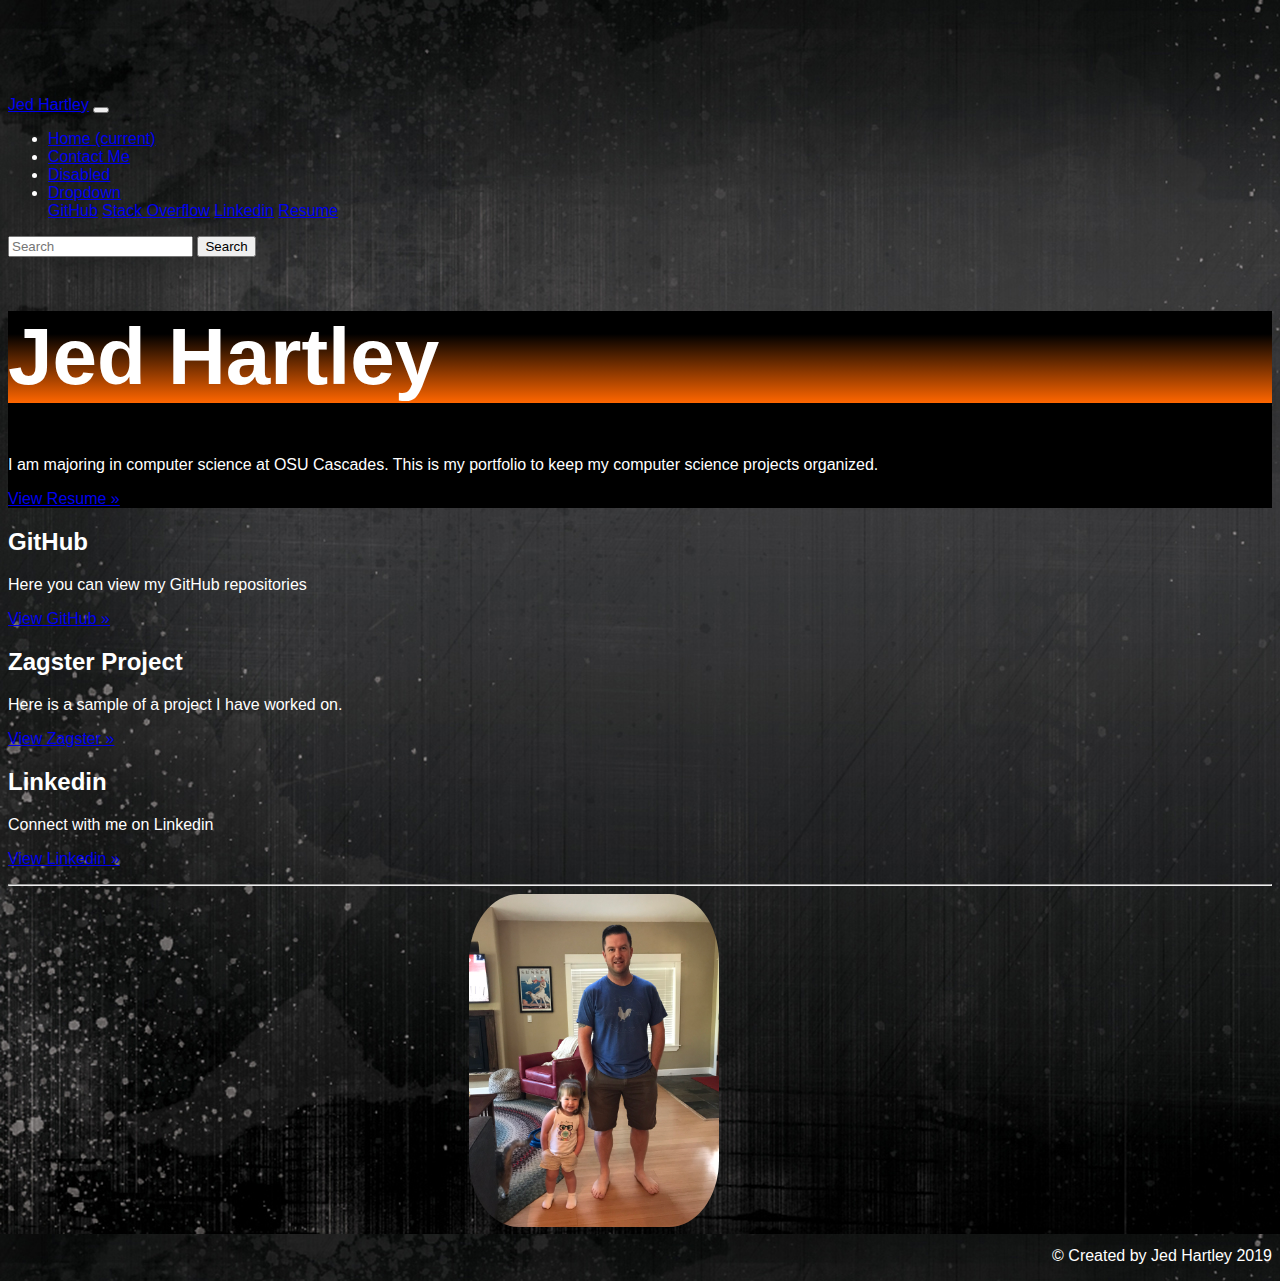
==== index.html @ 9387ce9d "fixed bar at the top of the page." ====
<!doctype html>
<html lang="en">
  <head>
    
    <link rel="stylesheet" href="https://stackpath.bootstrapcdn.com/bootstrap/4.1.3/css/bootstrap.min.css" integrity="sha384-MCw98/SFnGE8fJT3GXwEOngsV7Zt27NXFoaoApmYm81iuXoPkFOJwJ8ERdknLPMO" crossorigin="anonymous">
    <meta charset="utf-8">
    <meta name="viewport" content="width=device-width, initial-scale=1, shrink-to-fit=no">
    <meta name="description" content="">
    <meta name="author" content="">
    
    <title>Jed Hartley Project</title>

    <!-- Bootstrap core CSS -->
    <link rel="stylesheet" href="https://stackpath.bootstrapcdn.com/bootstrap/4.1.3/css/bootstrap.min.css" integrity="sha384-MCw98/SFnGE8fJT3GXwEOngsV7Zt27NXFoaoApmYm81iuXoPkFOJwJ8ERdknLPMO" crossorigin="anonymous">
    <!-- Custom styles for this template -->
    <link href="mystyles.css" rel="stylesheet">
    <script src="main.js"></script>
    


  </head>

  <body>

    <nav class="navbar navbar-expand-md navbar-dark fixed-top bg-dark">
      <a class="navbar-brand" href="https://jedhartley.github.io/">Jed Hartley</a>
      <button class="navbar-toggler" type="button" data-toggle="collapse" data-target="#navbarsExampleDefault" aria-controls="navbarsExampleDefault" aria-expanded="false" aria-label="Toggle navigation">
        <span class="navbar-toggler-icon"></span>
      </button>

      <div class="collapse navbar-collapse" id="navbars">
        <ul class="navbar-nav mr-auto">
          <li class="nav-item active">
            <a class="nav-link" href="https://jedhartley.github.io/">Home <span class="sr-only">(current)</span></a>
          </li>
          <li class="nav-item">
            <a class="nav-link" href="mailto:hartleje@oregonstate.edu">Contact Me</a>
          </li>
          <li class="nav-item">
            <a class="nav-link disabled" href="#">Disabled</a>
          </li>
          <li class="nav-item dropdown">
            <a class="nav-link dropdown-toggle" href="http://example.com" id="dropdown01" data-toggle="dropdown" aria-haspopup="true" aria-expanded="false">Dropdown</a>
            <div class="dropdown-menu" aria-labelledby="dropdown01">
              <a class="dropdown-item" href="https://github.com/JedHartley">GitHub</a>
              <a class="dropdown-item" href="https://stackoverflow.com/users/12133406/jed-hartley">Stack Overflow</a>
              <a class="dropdown-item" href="https://www.linkedin.com/in/jed-hartley-87081371">Linkedin</a>
              <a class="dropdown-item" href="JedHartleyResume.pdf">Resume</a>
            </div>
          </li>
        </ul>
        <form class="form-inline my-2 my-lg-0">
          <input class="form-control mr-sm-2" type="text" placeholder="Search" aria-label="Search">
          <button class="btn btn-outline-success my-2 my-sm-0" type="submit">Search</button>
        </form>
      </div>
    </nav>

    <main role="main">

            

      <!-- Main jumbotron for a primary marketing message or call to action -->
      <div class="jumbotron" id="jumbotron">
        <div class="container">
          <h1 id="mainHeader"; class="display-3">Jed Hartley</h1>
          <p>I am majoring in computer science at OSU Cascades. This is my portfolio to keep my computer science projects organized.</p>
          <p><a class="btn btn-primary btn-lg" href="JedHartleyResume.pdf" role="button">View Resume &raquo;</a></p>
        </div>
      </div>

      <div class="container">
        <!-- Example row of columns -->
        <div class="row">
          <div class="col-md-4">
            <h2>GitHub</h2>
            <p>Here you can view my GitHub repositories </p>
            <p><a class="btn btn-secondary" href="https://github.com/JedHartley" role="button">View GitHub &raquo;</a></p>
          </div>
          <div class="col-md-4">
            <h2>Zagster Project</h2>
            <p>Here is a sample of a project I have worked on. </p>
            <p><a class="btn btn-secondary" href="https://jedhartley.github.io/zagster-client/" role="button">View Zagster &raquo;</a></p>
          </div>
          <div class="col-md-4">
            <h2>Linkedin</h2>
            <p>Connect with me on Linkedin</p>
            <p><a class="btn btn-secondary" href="https://www.linkedin.com/in/jed-hartley-87081371" role="button">View Linkedin &raquo;</a></p>
          </div>
        </div>

        <hr>

      
        <div id="picture">
          <img src= "reeseandjed.jpeg" class= "Jed and Reese" width= "250"/>
        </div>
        
    

    </main>

    <footer class="container">
        
      <p>&copy; Created by Jed Hartley 2019</p>
    </footer>

    <!-- Bootstrap core JavaScript
    ================================================== -->
    <!-- Placed at the end of the document so the pages load faster -->
    <script src="https://code.jquery.com/jquery-3.3.1.slim.min.js" integrity="sha384-q8i/X+965DzO0rT7abK41JStQIAqVgRVzpbzo5smXKp4YfRvH+8abtTE1Pi6jizo" crossorigin="anonymous"></script>
    <script src="https://cdnjs.cloudflare.com/ajax/libs/popper.js/1.14.3/umd/popper.min.js" integrity="sha384-ZMP7rVo3mIykV+2+9J3UJ46jBk0WLaUAdn689aCwoqbBJiSnjAK/l8WvCWPIPm49" crossorigin="anonymous"></script>
    <script src="https://stackpath.bootstrapcdn.com/bootstrap/4.1.3/js/bootstrap.min.js" integrity="sha384-ChfqqxuZUCnJSK3+MXmPNIyE6ZbWh2IMqE241rYiqJxyMiZ6OW/JmZQ5stwEULTy" crossorigin="anonymous"></script>
  </body>
</html>
---- mystyles.css ----
#jumbotron{
background-color: #000000;
  color:white
  
  
}

#navbarsExampleDefault{
  background-color: #000000
}

h1{
  background: linear-gradient(to top, #ff6600 0%, #000000 75%);

    color: white;
  
    
    
    
}

h1 {
  font-size: 5em;
  color: white
}

#main {
  padding: 50px;
  color: white

 }


  body {
  font-family:  -apple-system, BlinkMacSystemFont, 'Segoe UI', Roboto, Oxygen, Ubuntu, Cantarell, 'Open Sans', 'Helvetica Neue', sans-serif;
  background-color: black;
  color: white

}



#picture {
  margin-left: auto;
  margin-right: auto;
  width: 27%;
  
 

}
footer{
  text-align: right
}

/* Move down content because we have a fixed navbar that is 3.5rem tall */
body {
  padding-top: 5.5rem;
}

body {
  background-image: url("backgroundimage.jpg");
}
img {
  border-radius: 20%;
}
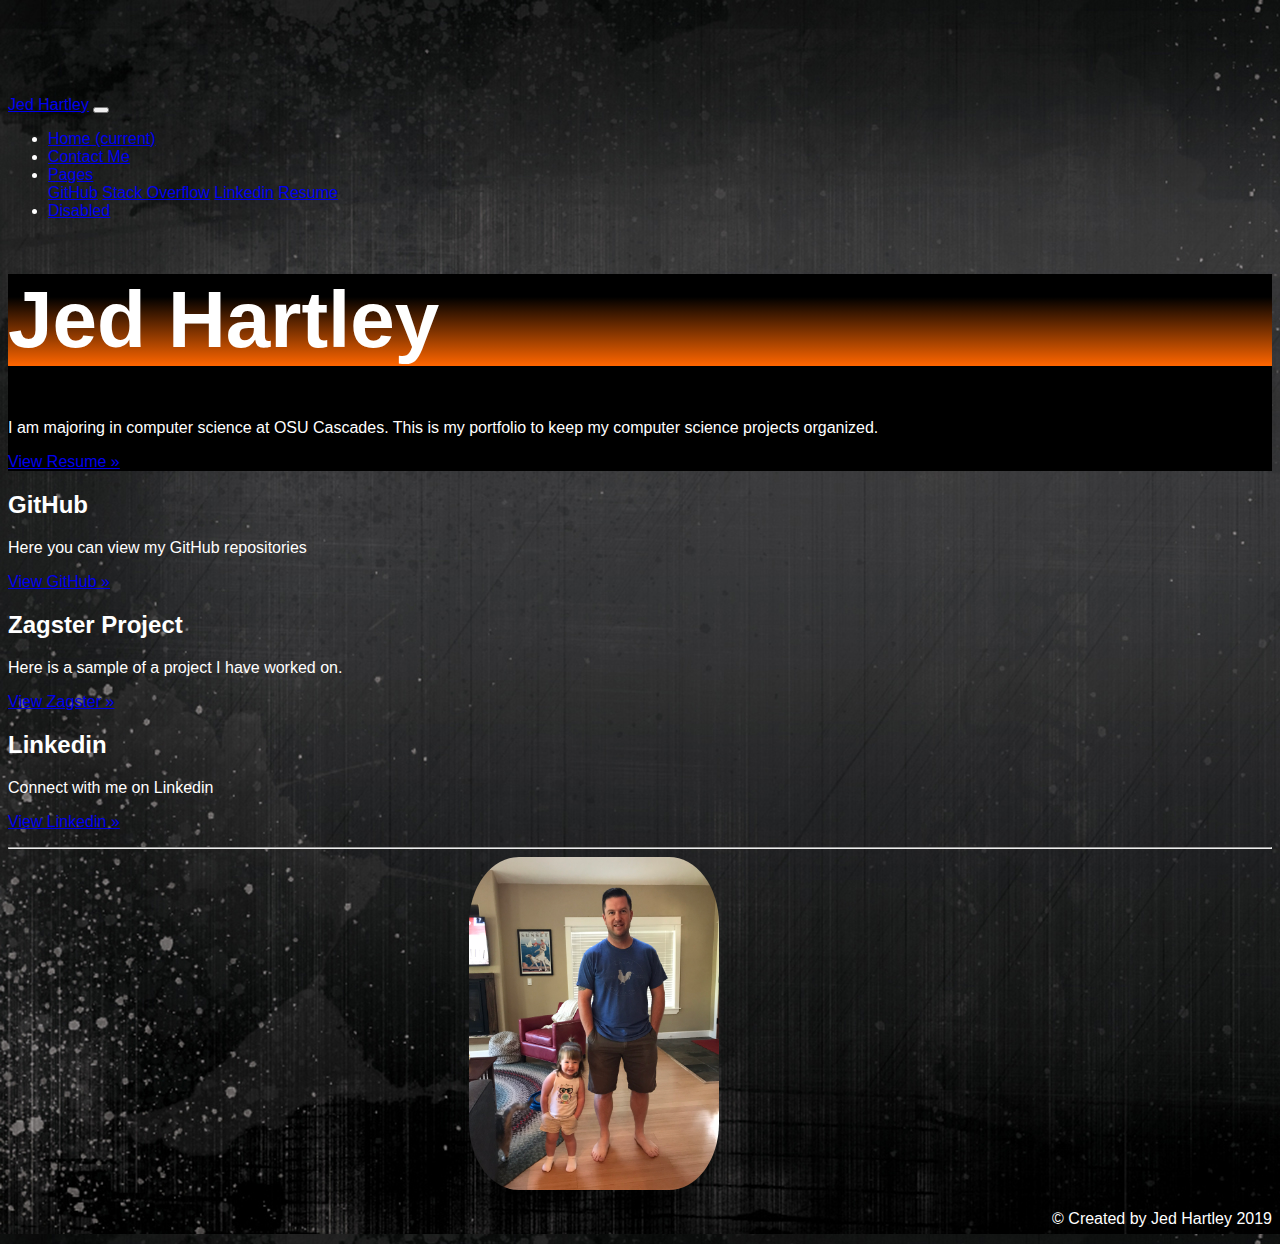
==== commit a64ef55b: "activated the search bar by deleting the default , used a google custom" ====
--- a/index.html
+++ b/index.html
@@ -33,14 +33,12 @@
           <li class="nav-item active">
             <a class="nav-link" href="https://jedhartley.github.io/">Home <span class="sr-only">(current)</span></a>
           </li>
-          <li class="nav-item">
+          <li class="nav-item active">
             <a class="nav-link" href="mailto:hartleje@oregonstate.edu">Contact Me</a>
           </li>
-          <li class="nav-item">
-            <a class="nav-link disabled" href="#">Disabled</a>
-          </li>
-          <li class="nav-item dropdown">
-            <a class="nav-link dropdown-toggle" href="http://example.com" id="dropdown01" data-toggle="dropdown" aria-haspopup="true" aria-expanded="false">Dropdown</a>
+          
+          <li class="nav-item dropdown active">
+            <a class="nav-link dropdown-toggle" href="http://example.com" id="dropdown01" data-toggle="dropdown" aria-haspopup="true" aria-expanded="false">Pages</a>
             <div class="dropdown-menu" aria-labelledby="dropdown01">
               <a class="dropdown-item" href="https://github.com/JedHartley">GitHub</a>
               <a class="dropdown-item" href="https://stackoverflow.com/users/12133406/jed-hartley">Stack Overflow</a>
@@ -48,11 +46,18 @@
               <a class="dropdown-item" href="JedHartleyResume.pdf">Resume</a>
             </div>
           </li>
+          <li class="nav-item">
+            <a class="nav-link disabled" href="#">Disabled</a>
+          </li>
         </ul>
-        <form class="form-inline my-2 my-lg-0">
+        <!-- google search -->
+        <script async src="https://cse.google.com/cse.js?cx=000228652467970506714:d1wdbr1hgwi"></script>
+        <div class="gcse-search"></div>
+        <!-- google search -->
+        <!--<form class="form-inline my-2 my-lg-0">
           <input class="form-control mr-sm-2" type="text" placeholder="Search" aria-label="Search">
           <button class="btn btn-outline-success my-2 my-sm-0" type="submit">Search</button>
-        </form>
+        </form> -->
       </div>
     </nav>
 
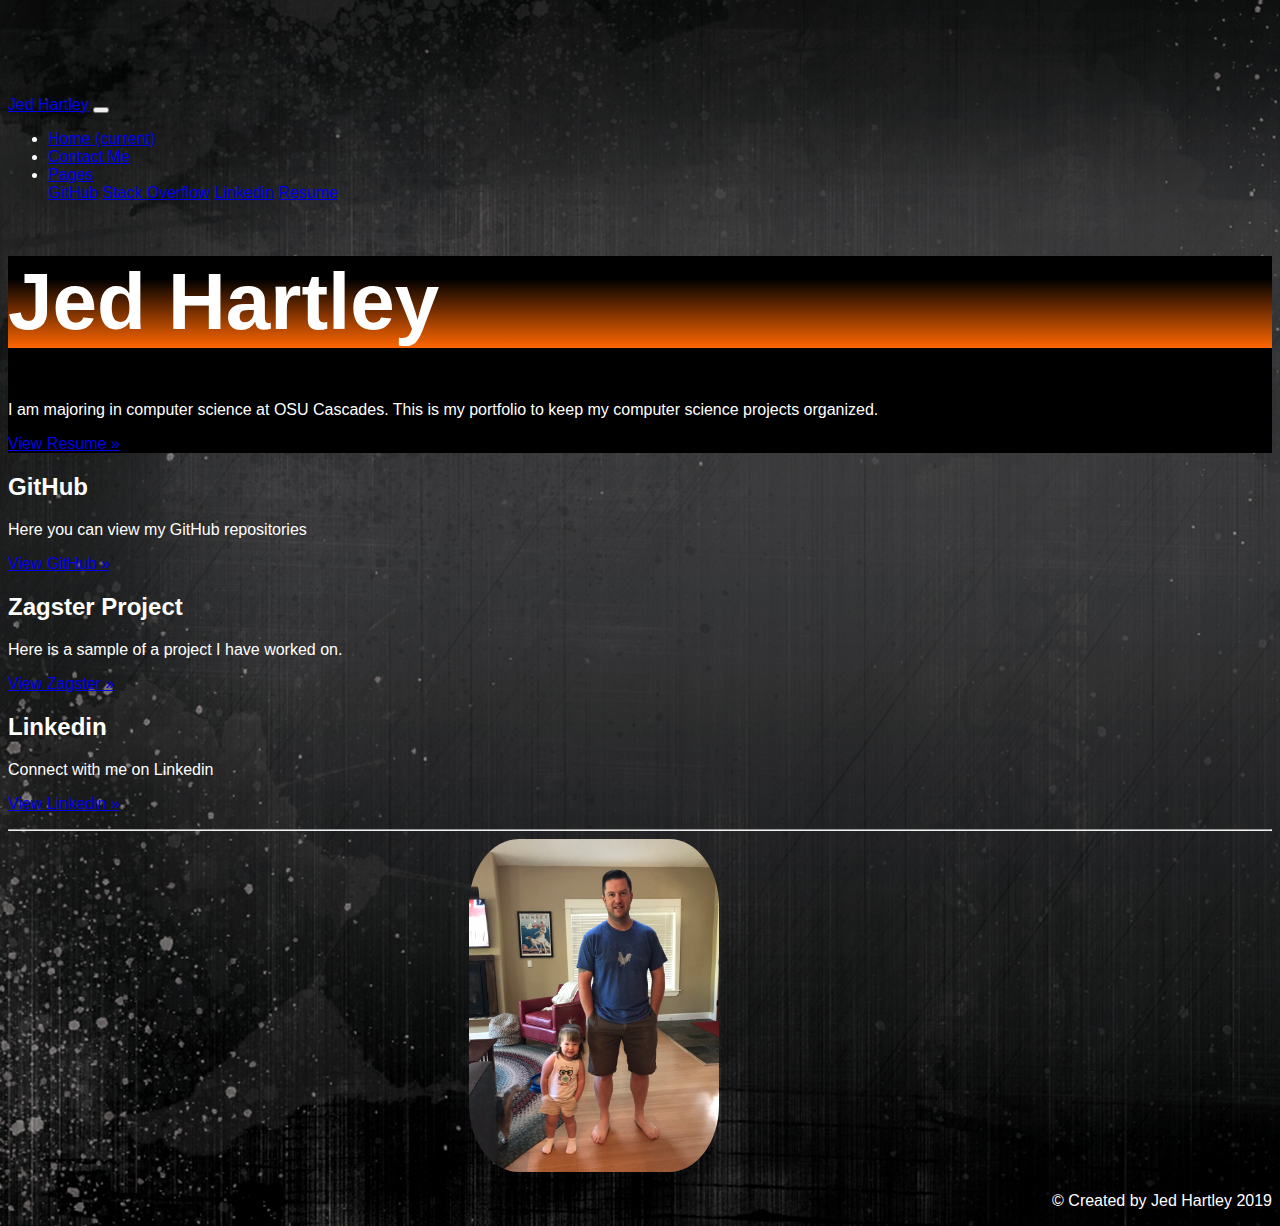
==== commit 07c9fadb: "commented out disabled link" ====
--- a/index.html
+++ b/index.html
@@ -46,9 +46,9 @@
               <a class="dropdown-item" href="JedHartleyResume.pdf">Resume</a>
             </div>
           </li>
-          <li class="nav-item">
+          <!-- <li class="nav-item">
             <a class="nav-link disabled" href="#">Disabled</a>
-          </li>
+          </li> -->
         </ul>
         <!-- google search -->
         <script async src="https://cse.google.com/cse.js?cx=000228652467970506714:d1wdbr1hgwi"></script>
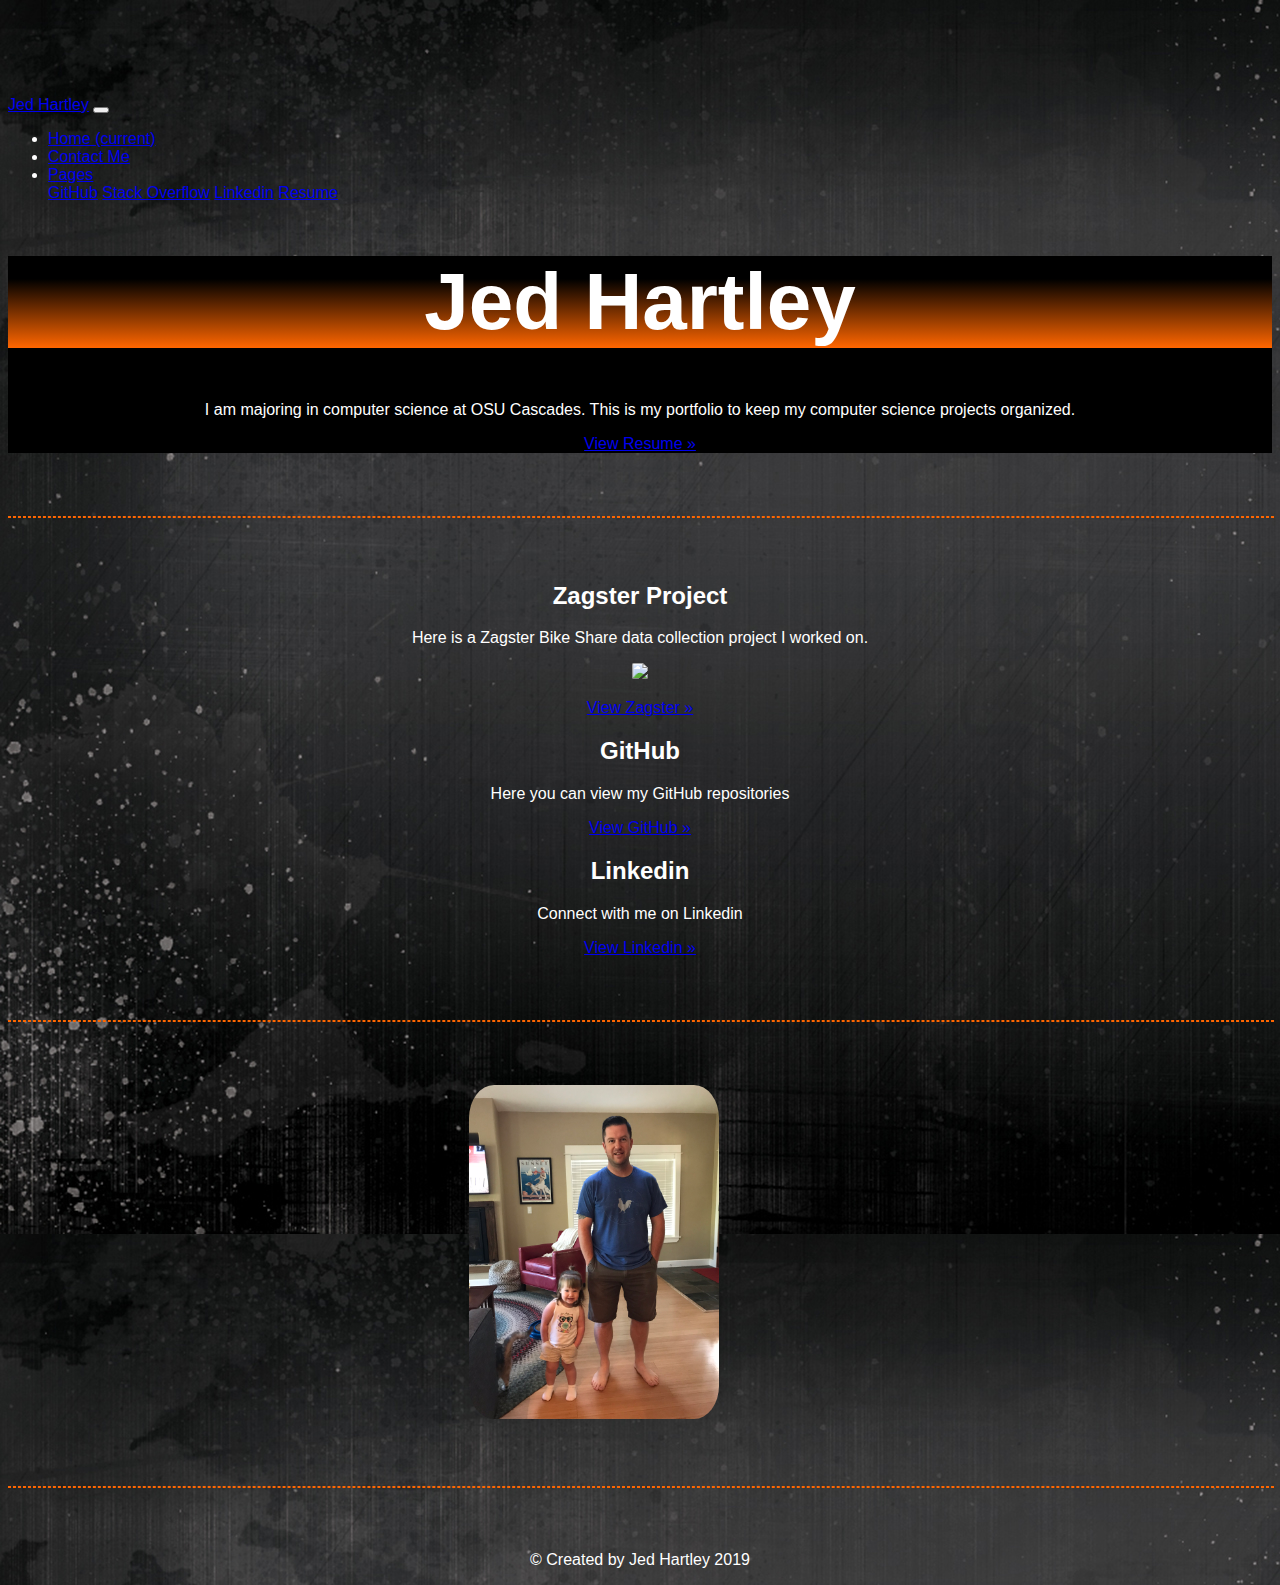
==== commit 29a6b2e0: "added zagster thumbnail picture. added lots of CSS styling" ====
--- a/index.html
+++ b/index.html
@@ -73,28 +73,31 @@
           <p><a class="btn btn-primary btn-lg" href="JedHartleyResume.pdf" role="button">View Resume &raquo;</a></p>
         </div>
       </div>
-
+      <hr>
       <div class="container">
         <!-- Example row of columns -->
         <div class="row">
+          <div class="col-md-4">
+            <h2>Zagster Project</h2>
+            <p>Here is a Zagster Bike Share data collection project I worked on. <p><img src= "zagsterScreenshot.png" class = "image" width = "200"></p></p>
+            <p><a class="btn btn-secondary" href="https://jedhartley.github.io/zagster-client/" role="button">View Zagster &raquo;</a></p>
+          
+          </div>
+         
           <div class="col-md-4">
             <h2>GitHub</h2>
             <p>Here you can view my GitHub repositories </p>
             <p><a class="btn btn-secondary" href="https://github.com/JedHartley" role="button">View GitHub &raquo;</a></p>
           </div>
-          <div class="col-md-4">
-            <h2>Zagster Project</h2>
-            <p>Here is a sample of a project I have worked on. </p>
-            <p><a class="btn btn-secondary" href="https://jedhartley.github.io/zagster-client/" role="button">View Zagster &raquo;</a></p>
-          </div>
+         
           <div class="col-md-4">
             <h2>Linkedin</h2>
             <p>Connect with me on Linkedin</p>
             <p><a class="btn btn-secondary" href="https://www.linkedin.com/in/jed-hartley-87081371" role="button">View Linkedin &raquo;</a></p>
           </div>
+          <hr>
         </div>
 
-        <hr>
 
       
         <div id="picture">
@@ -106,7 +109,7 @@
     </main>
 
     <footer class="container">
-        
+        <hr>
       <p>&copy; Created by Jed Hartley 2019</p>
     </footer>
 
--- a/mystyles.css
+++ b/mystyles.css
@@ -9,6 +9,17 @@
 #navbarsExampleDefault{
   background-color: #000000
 }
+/* hr{
+  border: 10px solid #ff6600;
+  border-radius: 5px;
+} */
+ hr {
+        border: 1px dashed #ff6600;
+        width: 100%;
+        margin: auto;
+        margin-top: 5%;
+        margin-bottom: 5%;
+    }
 
 h1{
   background: linear-gradient(to top, #ff6600 0%, #000000 75%);
@@ -22,9 +33,17 @@
 
 h1 {
   font-size: 5em;
-  color: white
+  color: white;
+  text-align: center;
 }
 
+h2{
+  text-align: center;
+}
+
+p {
+  text-align: center;
+}
 #main {
   padding: 50px;
   color: white
@@ -45,12 +64,12 @@
   margin-left: auto;
   margin-right: auto;
   width: 27%;
-  
+
  
 
 }
 footer{
-  text-align: right
+  text-align: center
 }
 
 /* Move down content because we have a fixed navbar that is 3.5rem tall */
@@ -62,5 +81,10 @@
   background-image: url("backgroundimage.jpg");
 }
 img {
-  border-radius: 20%;
-}+  border-radius: 10%;
+  position: center;
+}
+
+.btn{
+  border: #ff6600;
+}
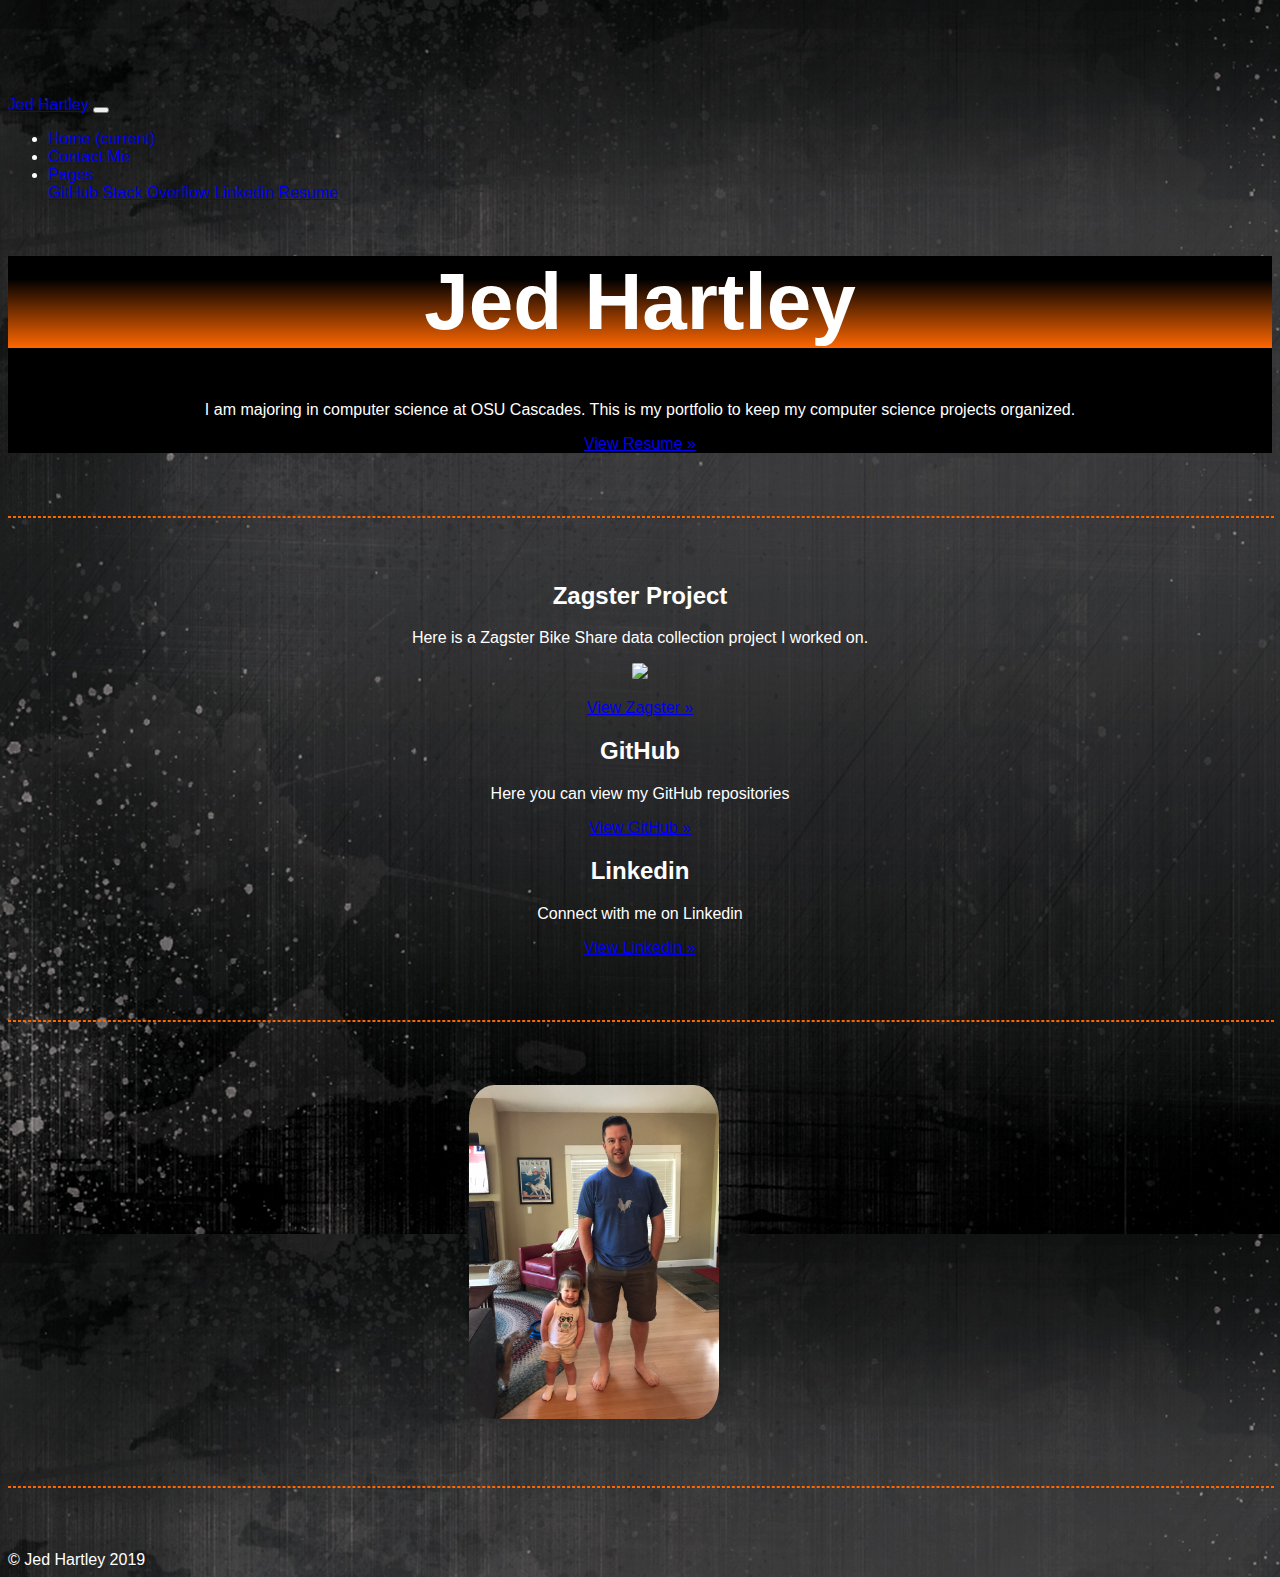
==== commit e0308630: "finalized more CSS styling." ====
--- a/index.html
+++ b/index.html
@@ -108,9 +108,9 @@
 
     </main>
 
-    <footer class="container">
+    <footer>
         <hr>
-      <p>&copy; Created by Jed Hartley 2019</p>
+        &copy; Jed Hartley 2019 
     </footer>
 
     <!-- Bootstrap core JavaScript
--- a/mystyles.css
+++ b/mystyles.css
@@ -69,7 +69,7 @@
 
 }
 footer{
-  text-align: center
+  text-align: left;
 }
 
 /* Move down content because we have a fixed navbar that is 3.5rem tall */
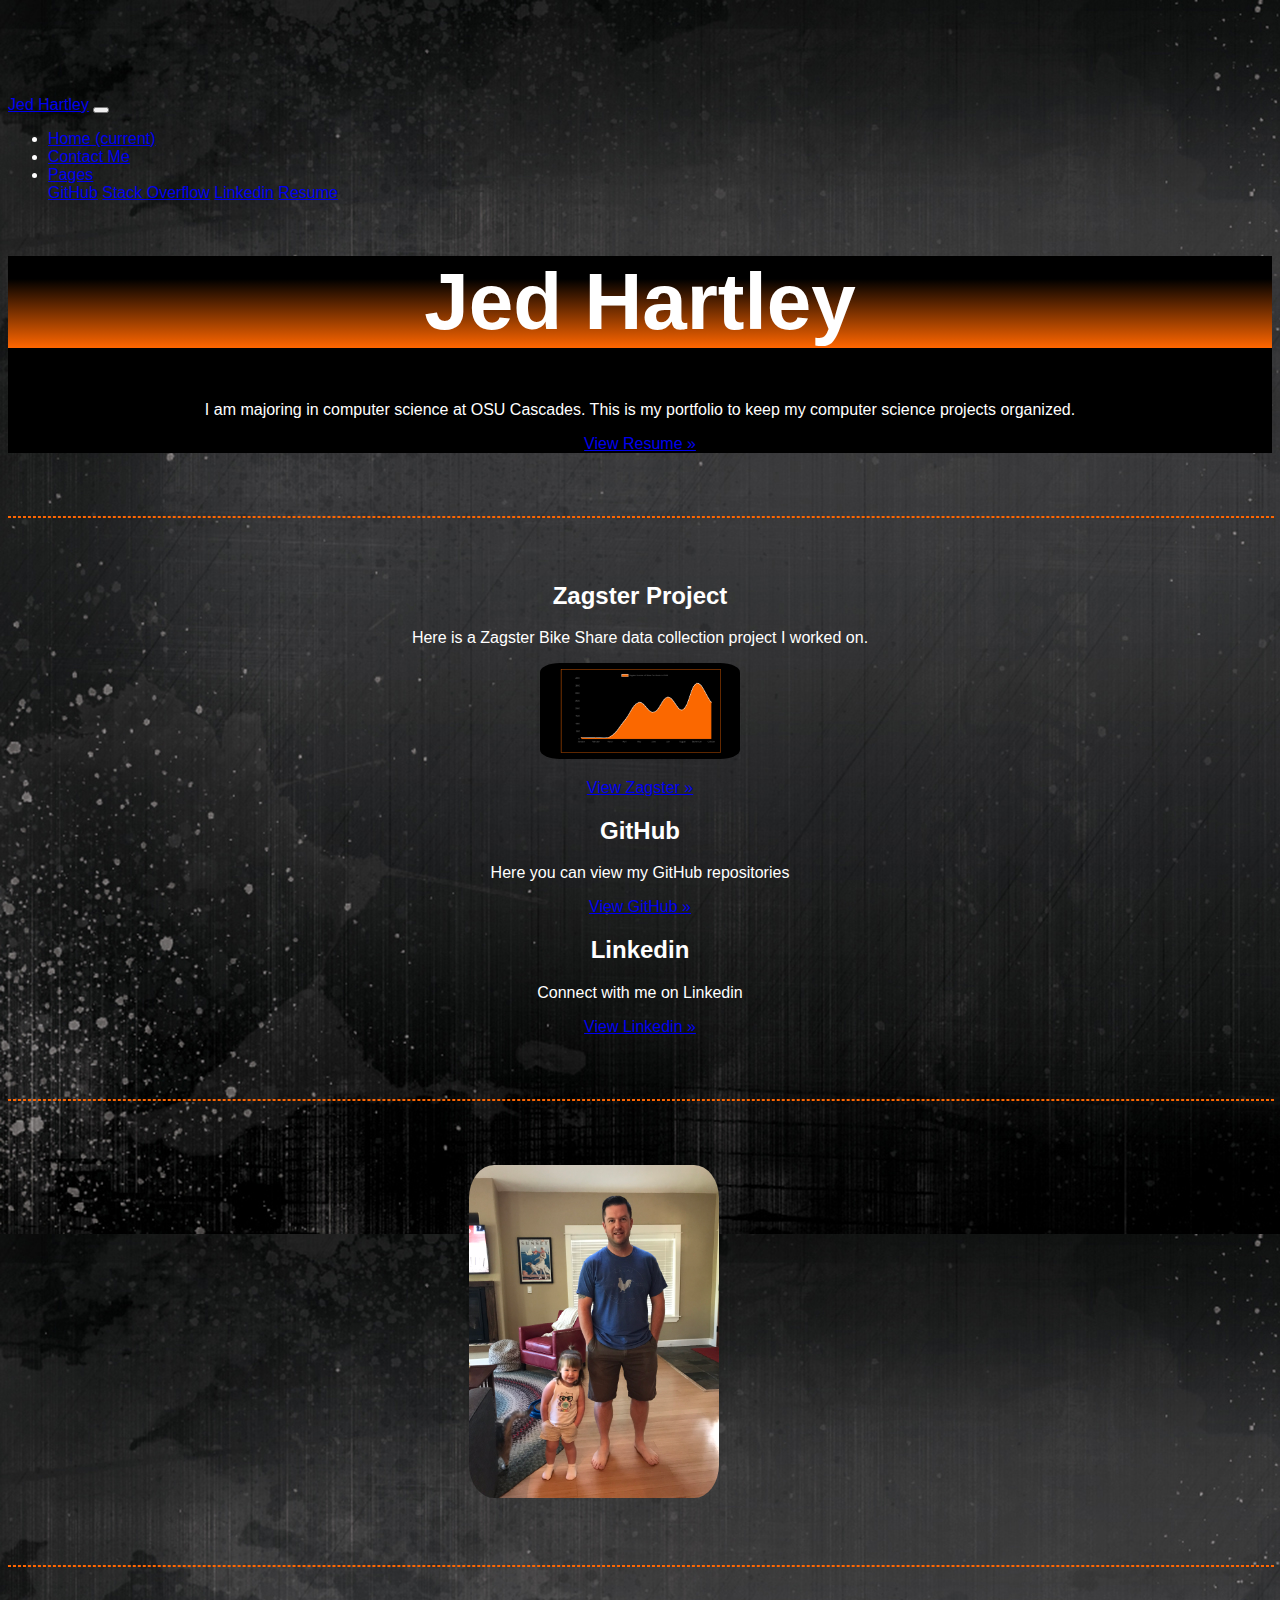
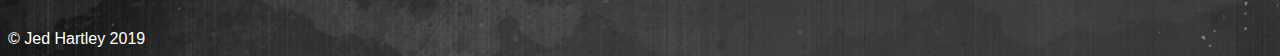
==== commit 3cac6a03: "fixed broken picture for zagster thumbnail" ====
--- a/index.html
+++ b/index.html
@@ -79,7 +79,7 @@
         <div class="row">
           <div class="col-md-4">
             <h2>Zagster Project</h2>
-            <p>Here is a Zagster Bike Share data collection project I worked on. <p><img src= "zagsterScreenshot.png" class = "image" width = "200"></p></p>
+            <p>Here is a Zagster Bike Share data collection project I worked on. <p><img src= "zagsterscreenshot.png" class = "image" width = "200"></p></p>
             <p><a class="btn btn-secondary" href="https://jedhartley.github.io/zagster-client/" role="button">View Zagster &raquo;</a></p>
           
           </div>
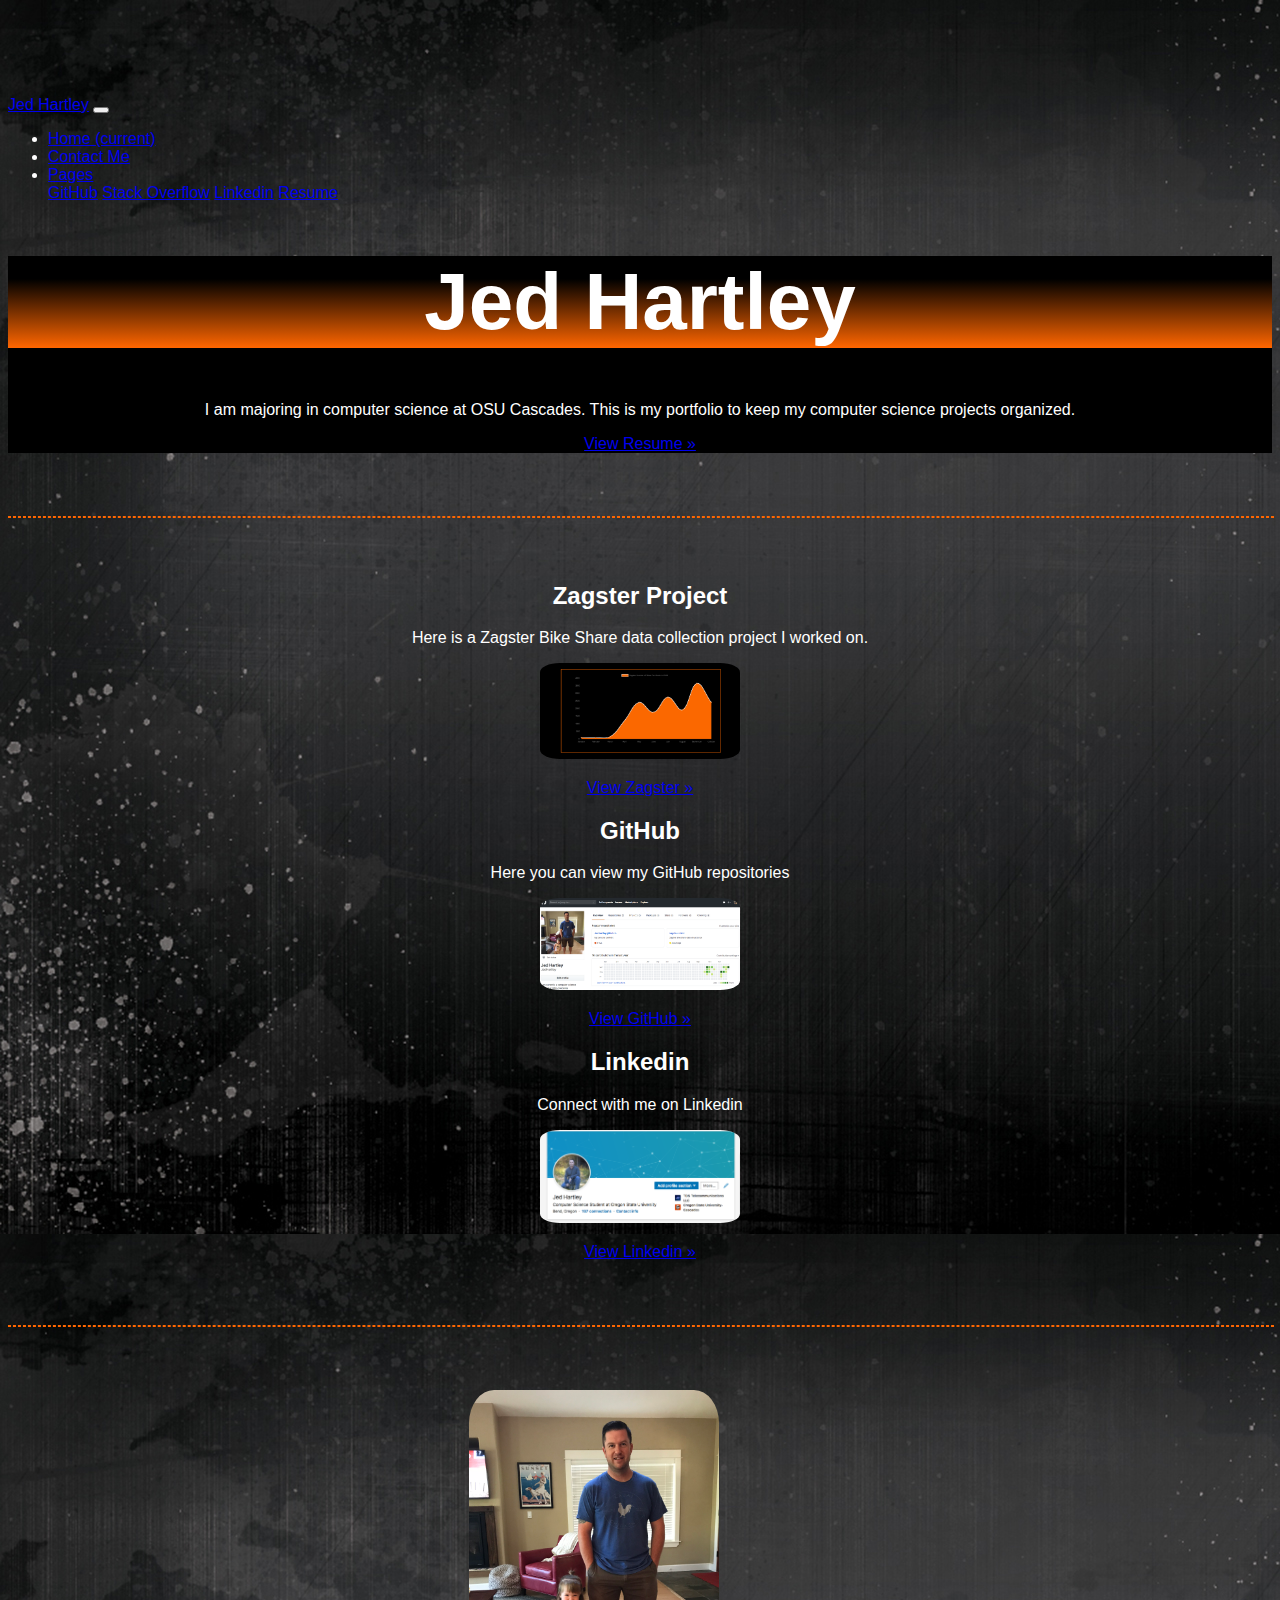
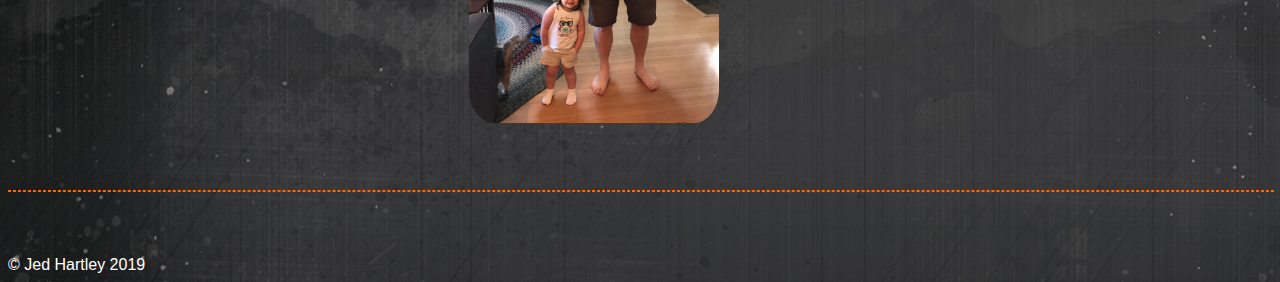
==== commit 5ca02a0e: "added thumbnails images for github and linkedin" ====
--- a/index.html
+++ b/index.html
@@ -79,7 +79,8 @@
         <div class="row">
           <div class="col-md-4">
             <h2>Zagster Project</h2>
-            <p>Here is a Zagster Bike Share data collection project I worked on. <p><img src= "zagsterscreenshot.png" class = "image" width = "200"></p></p>
+            <p>Here is a Zagster Bike Share data collection project I worked on. 
+              <p><img src= "zagsterscreenshot.png" class = "image" width = "200"></p></p>
             <p><a class="btn btn-secondary" href="https://jedhartley.github.io/zagster-client/" role="button">View Zagster &raquo;</a></p>
           
           </div>
@@ -87,12 +88,14 @@
           <div class="col-md-4">
             <h2>GitHub</h2>
             <p>Here you can view my GitHub repositories </p>
+              <p><img src= "githubscreenshot.png" class = "image" width = "200"></p>
             <p><a class="btn btn-secondary" href="https://github.com/JedHartley" role="button">View GitHub &raquo;</a></p>
           </div>
          
           <div class="col-md-4">
             <h2>Linkedin</h2>
             <p>Connect with me on Linkedin</p>
+              <p><img src= "linkedinscreenshot.png" class = "image" width = "200"></p>
             <p><a class="btn btn-secondary" href="https://www.linkedin.com/in/jed-hartley-87081371" role="button">View Linkedin &raquo;</a></p>
           </div>
           <hr>
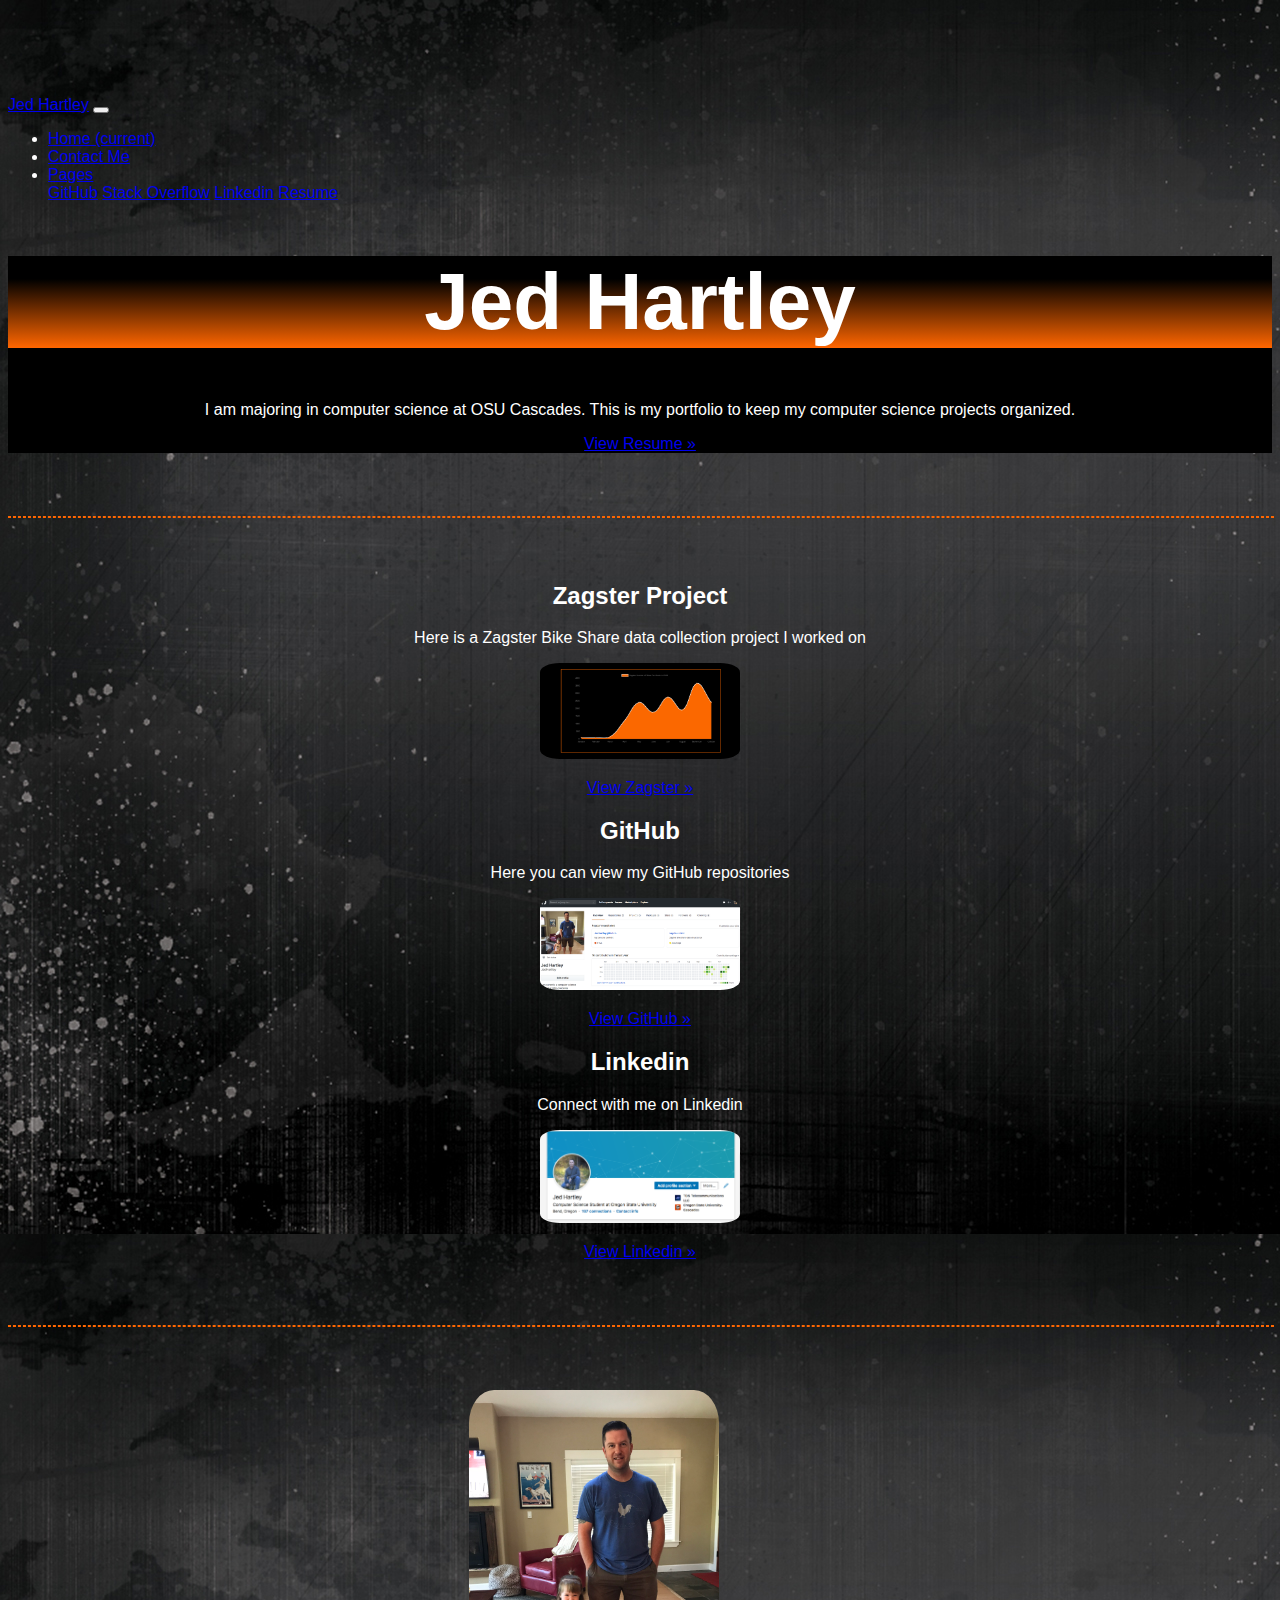
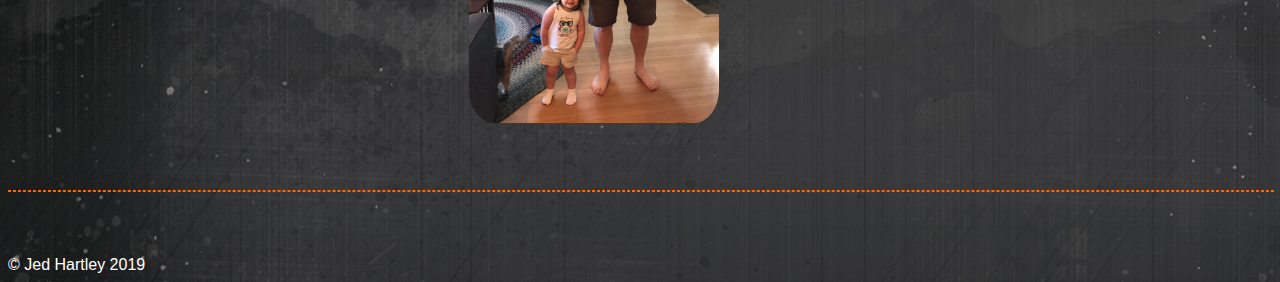
==== commit 91631efc: "got rid of  a grammar issue a period." ====
--- a/index.html
+++ b/index.html
@@ -79,7 +79,7 @@
         <div class="row">
           <div class="col-md-4">
             <h2>Zagster Project</h2>
-            <p>Here is a Zagster Bike Share data collection project I worked on. 
+            <p>Here is a Zagster Bike Share data collection project I worked on 
               <p><img src= "zagsterscreenshot.png" class = "image" width = "200"></p></p>
             <p><a class="btn btn-secondary" href="https://jedhartley.github.io/zagster-client/" role="button">View Zagster &raquo;</a></p>
           
